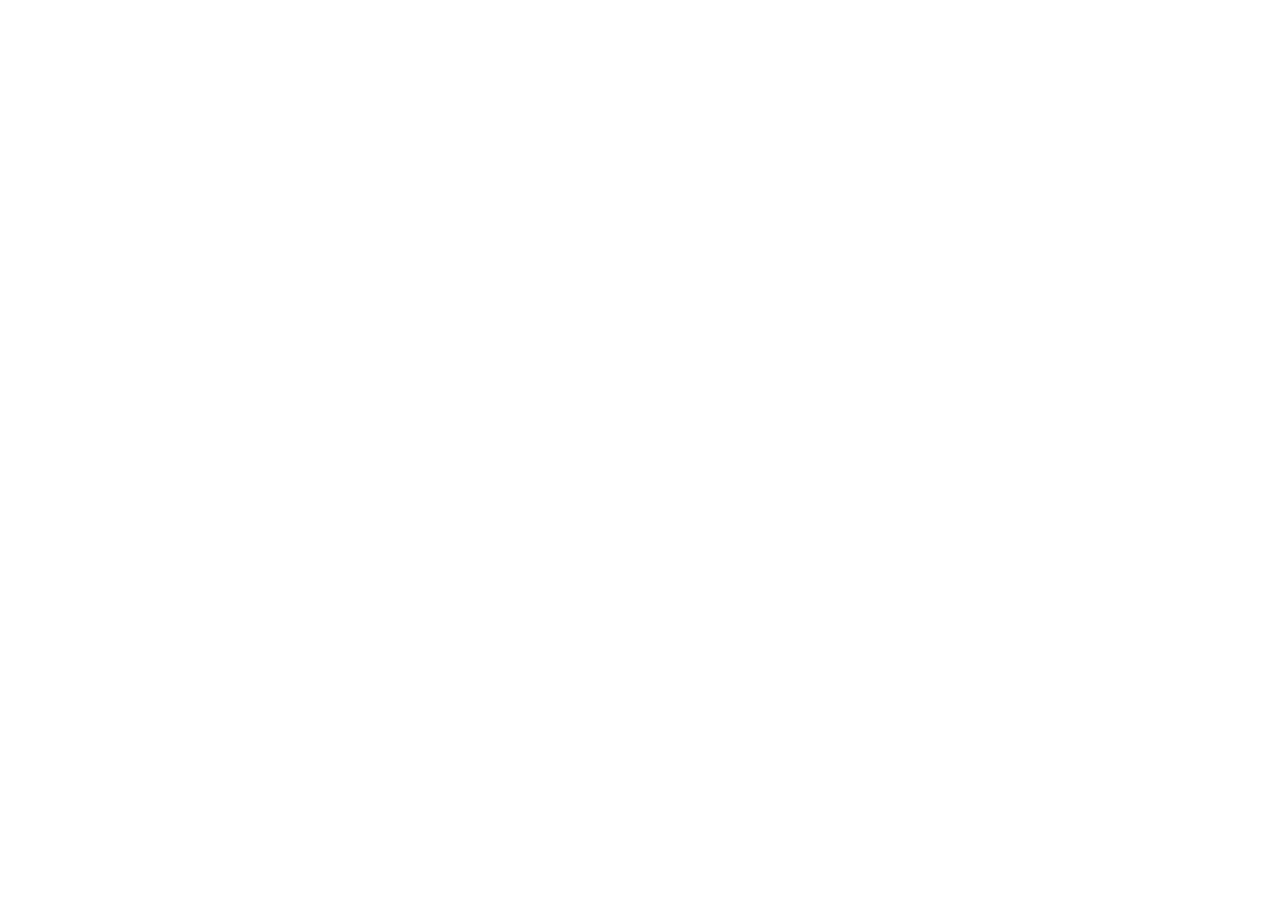
==== index.html @ ac419fad "Add files via upload" ====
<!DOCTYPE html>
<html lang="en">
<head>
    <meta charset="UTF-8">
    <meta name="viewport" content="width=device-width, initial-scale=1.0">
    <title>Document</title>
</head>
<body>
    
    <a href="./Card/index.html"></a>
    <br><br>
    <a href="./single-price-grid-component-master/index.html"></a>
</body>
</html>
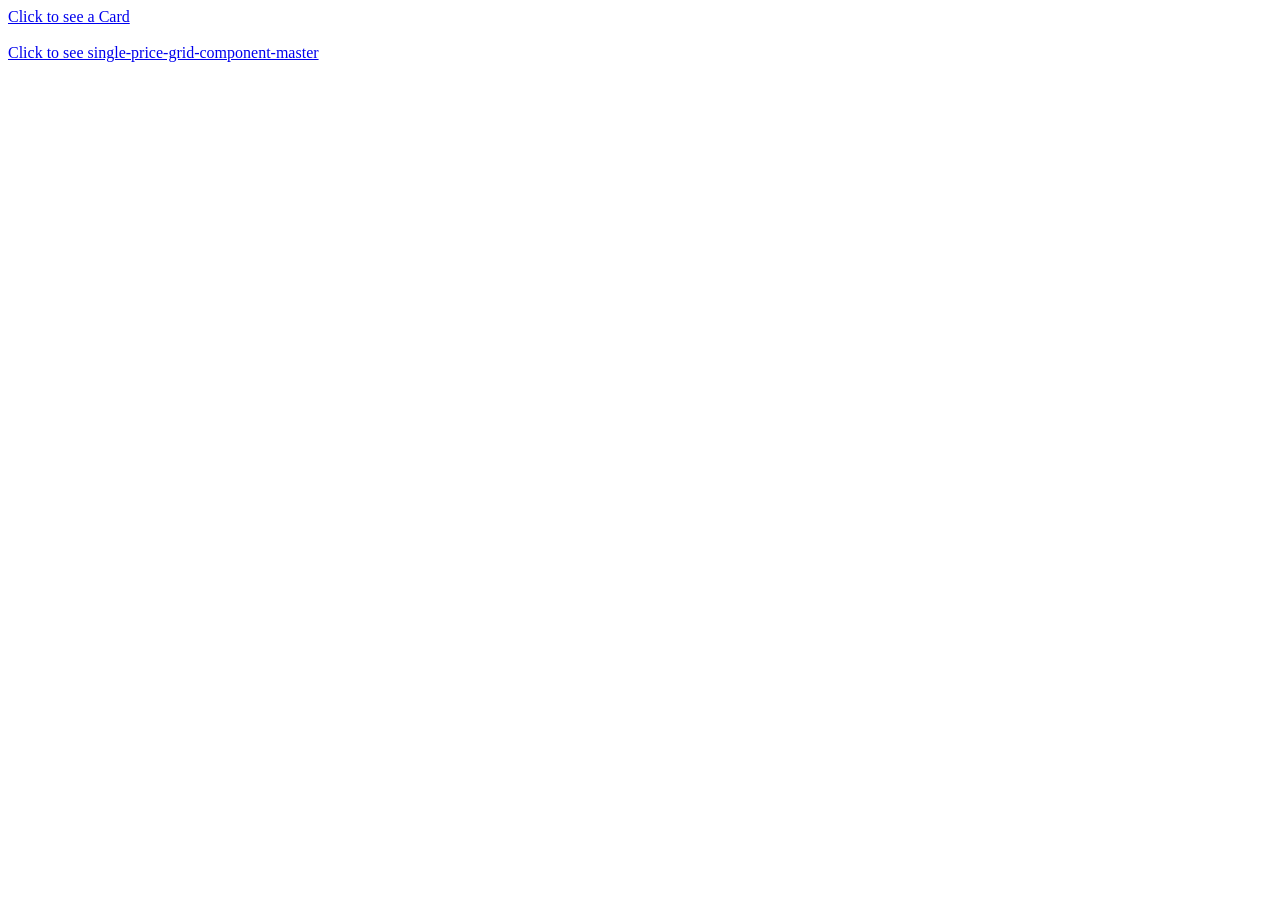
==== commit 9450a053: "Add files via upload" ====
--- a/index.html
+++ b/index.html
@@ -7,8 +7,8 @@
 </head>
 <body>
     
-    <a href="./Card/index.html"></a>
+    <a href="./Card/index.html">Click to see a Card</a>
     <br><br>
-    <a href="./single-price-grid-component-master/index.html"></a>
+    <a href="./single-price-grid-component-master/index.html">Click to see single-price-grid-component-master </a>
 </body>
 </html>
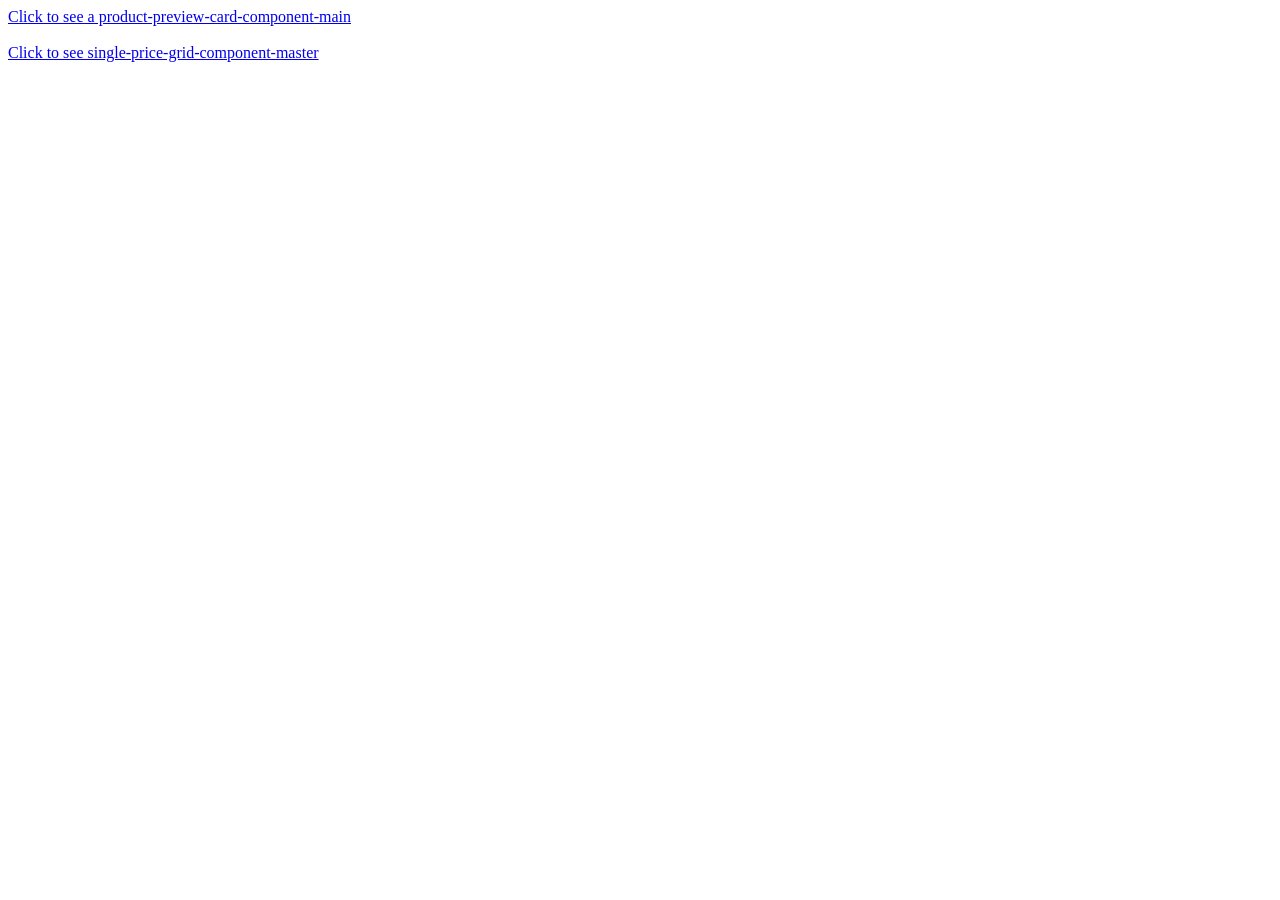
==== commit 35063c98: "Add files via upload" ====
--- a/index.html
+++ b/index.html
@@ -7,7 +7,7 @@
 </head>
 <body>
     
-    <a href="./Card/index.html">Click to see a Card</a>
+    <a href="./product-preview-card-component-main/index.html">Click to see a product-preview-card-component-main</a>
     <br><br>
     <a href="./single-price-grid-component-master/index.html">Click to see single-price-grid-component-master </a>
 </body>
